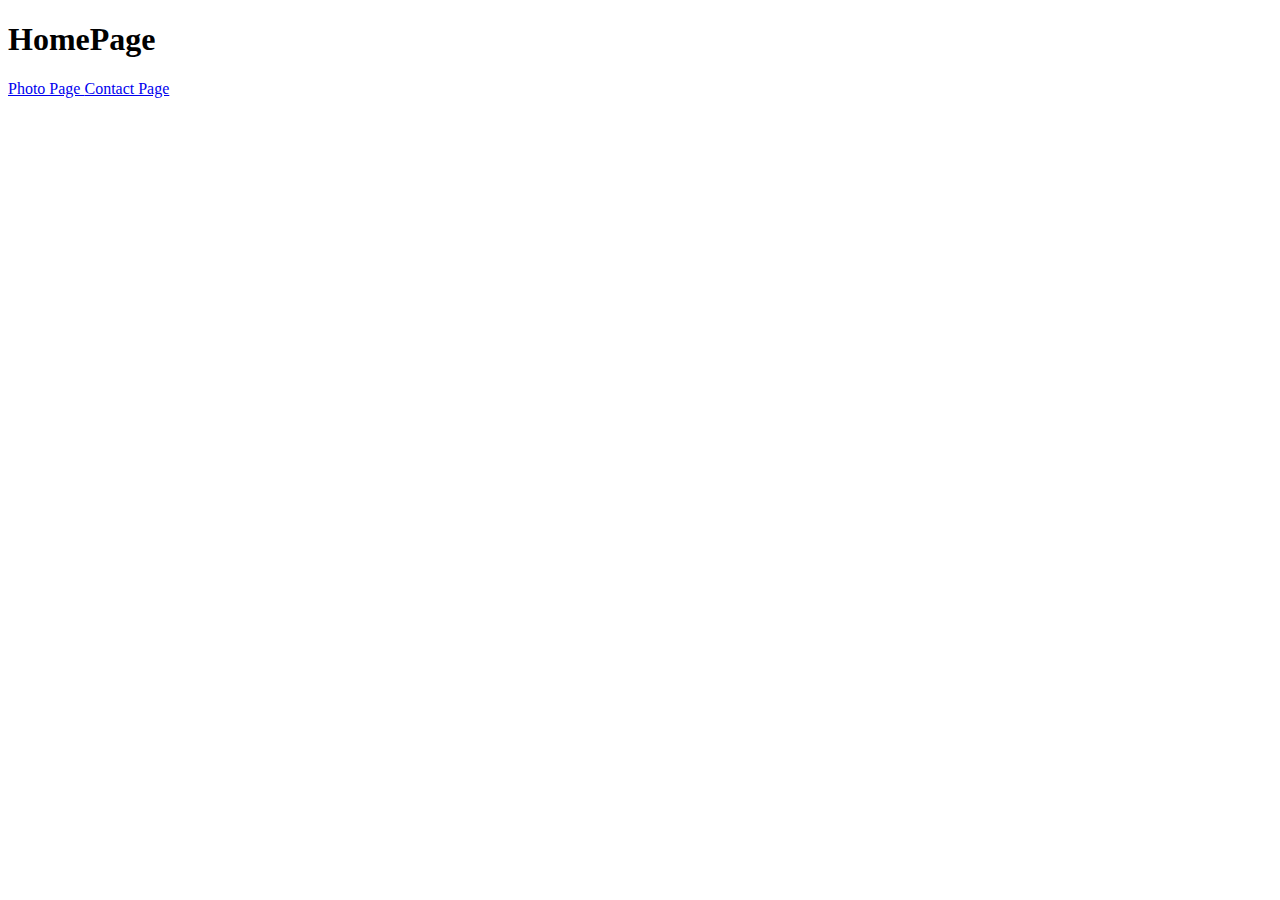
==== index.html @ 474b92fe "Add pages to the project" ====
<!DOCTYPE html>
<html lang="en">
<head>
    <meta charset="UTF-8">
    <meta name="viewport" content="width=device-width, initial-scale=1.0">
    <title>Document</title>
</head>
<body>
    <h1>
        HomePage
    </h1> 
    <a href="/photo.html">
        Photo Page
    </a>
    <a href="/contact.html">
        Contact Page
    </a>
</body>
</html>
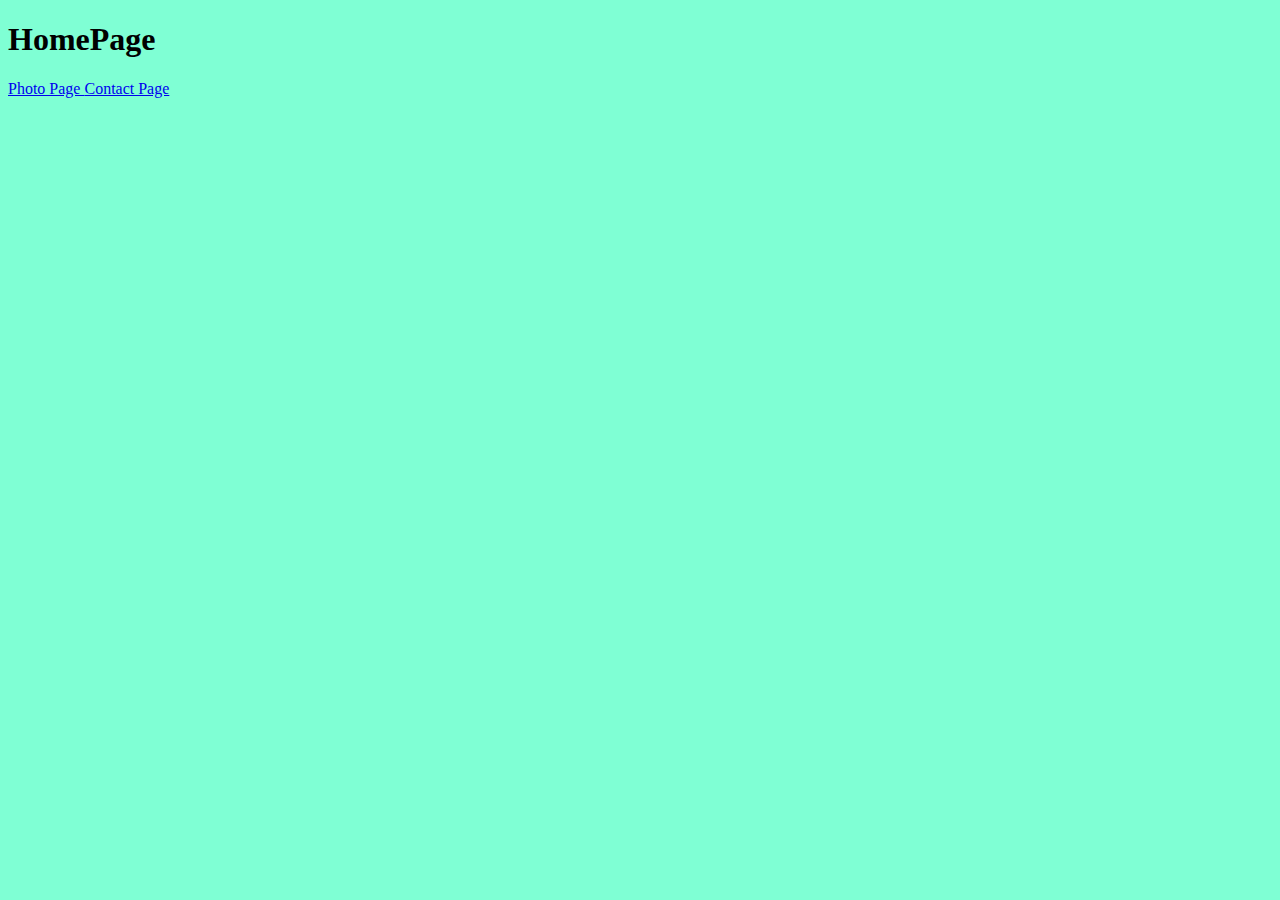
==== commit ec7a78bc: "Link css to the project" ====
--- a/index.html
+++ b/index.html
@@ -4,6 +4,7 @@
     <meta charset="UTF-8">
     <meta name="viewport" content="width=device-width, initial-scale=1.0">
     <title>Document</title>
+    <link rel="stylesheet" href="/css/style.css">
 </head>
 <body>
     <h1>
--- a/css/style.css
+++ b/css/style.css
@@ -0,0 +1,6 @@
+body {
+    background-color: aquamarine;
+}
+img {
+    max-width: 350px;
+}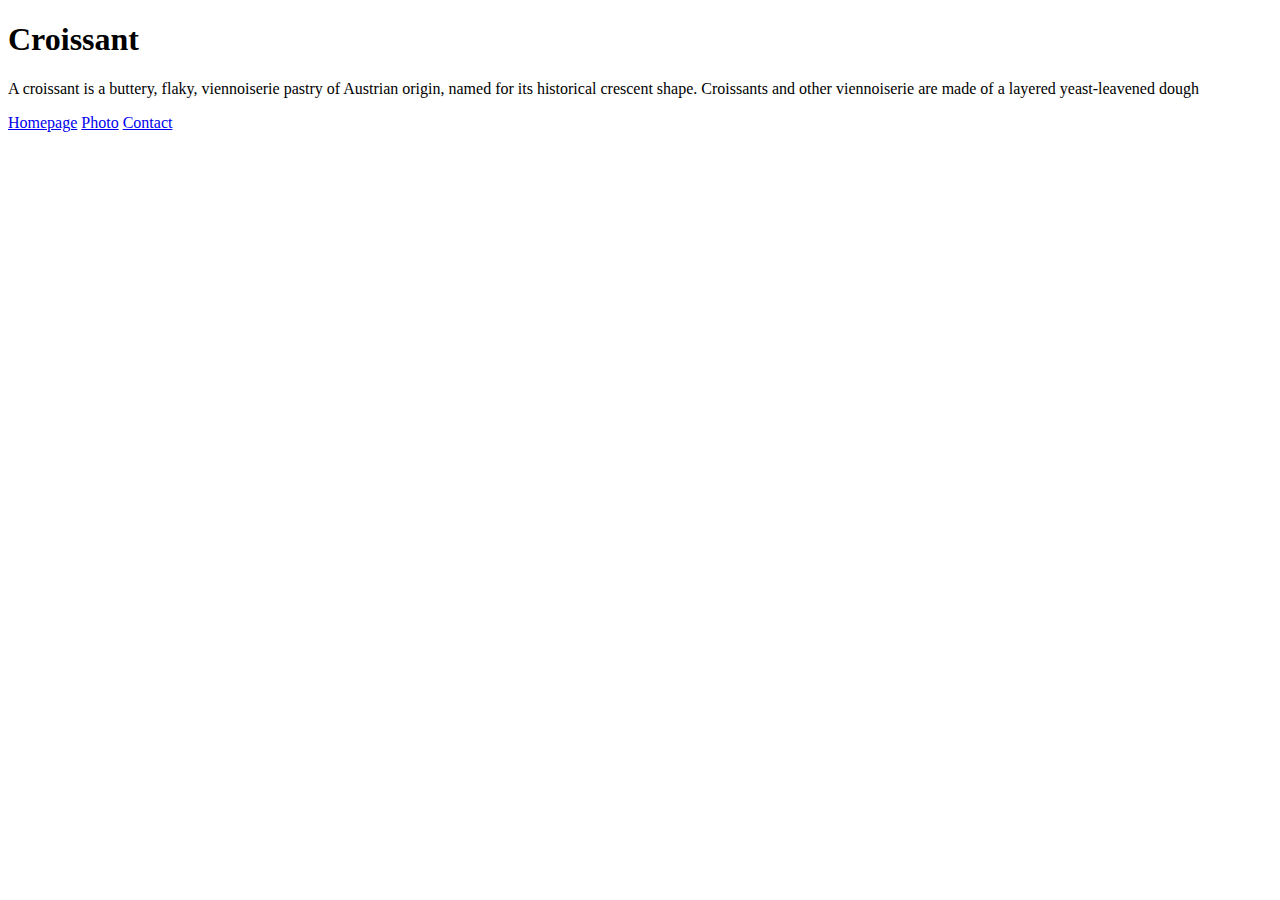
==== commit 0d2b16c9: "Fix SEO" ====
--- a/index.html
+++ b/index.html
@@ -1,20 +1,24 @@
 <!DOCTYPE html>
 <html lang="en">
-<head>
-    <meta charset="UTF-8">
-    <meta name="viewport" content="width=device-width, initial-scale=1.0">
-    <title>Document</title>
-    <link rel="stylesheet" href="/css/style.css">
-</head>
-<body>
-    <h1>
-        HomePage
-    </h1> 
-    <a href="/photo.html">
-        Photo Page
-    </a>
-    <a href="/contact.html">
-        Contact Page
-    </a>
-</body>
-</html>+  <head>
+    <meta charset="UTF-8" />
+    <meta http-equiv="X-UA-Compatible" content="IE=edge" />
+    <meta name="viewport" content="width=device-width, initial-scale=1.0" />
+    <link rel="stylesheet" href="/css/styles.css" />
+    <meta name="description" content="A croissant is a buttery, flaky, viennoiserie pastry of Austrian origin.">
+    <title>Introduction of Croissant</title>
+  </head>
+  <body>
+    <h1>Croissant</h1>
+    <p>
+      A croissant is a buttery, flaky, viennoiserie pastry of Austrian origin,
+      named for its historical crescent shape. Croissants and other viennoiserie
+      are made of a layered yeast-leavened dough
+    </p>
+    <footer>
+      <a href="/"> Homepage</a>
+      <a href="/photo.html"> Photo</a>
+      <a href="/contact.html"> Contact</a>
+    </footer>
+  </body>
+</html>
